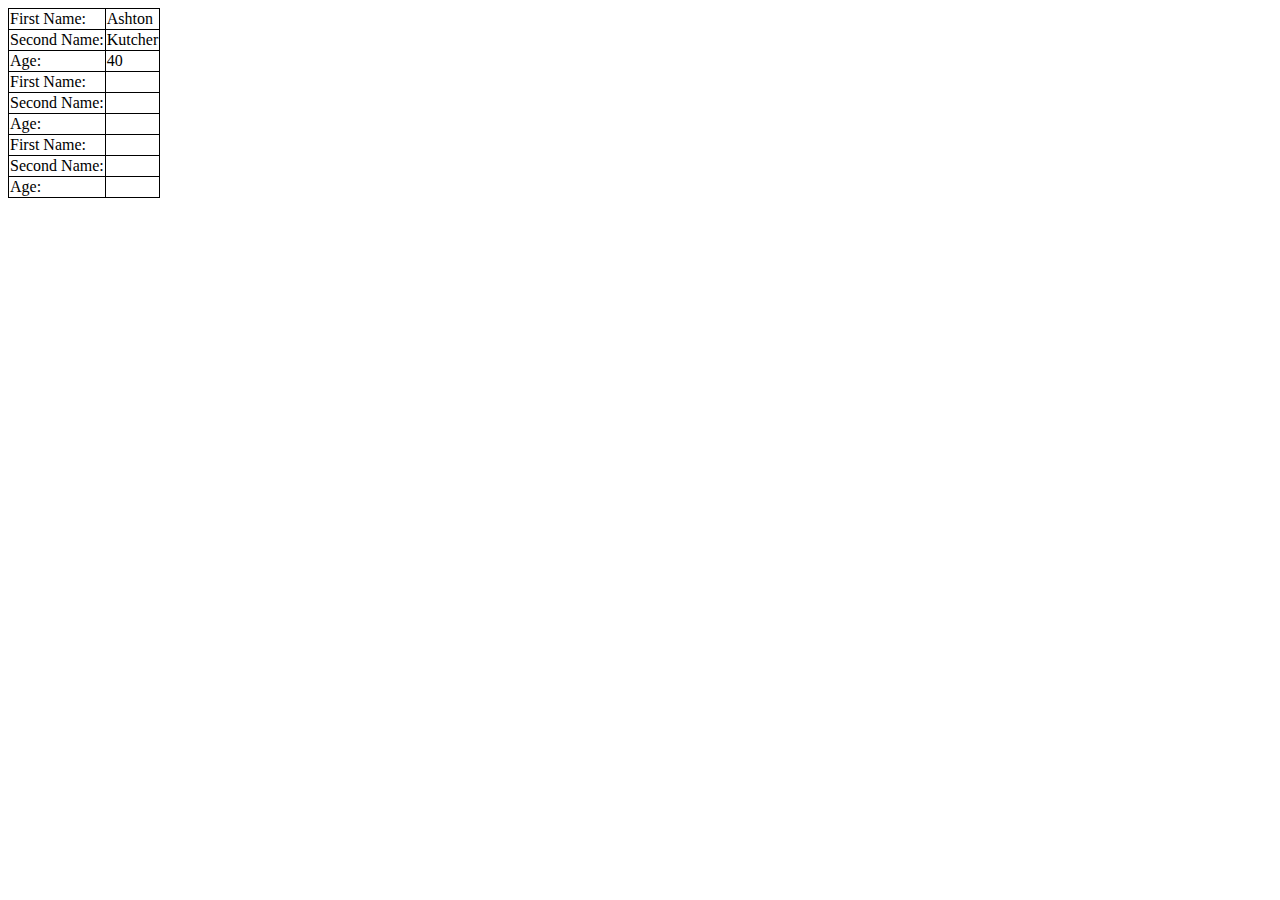
==== HomeWork4/index.html @ 28e9a225 "HomeWork4" ====
<!DOCTYPE html>
<html lang="en">
<head>
    <meta charset="UTF-8">
    <meta name="viewport" content="width=device-width, initial-scale=1.0">
    <link rel="stylesheet" href="./css/style.css">
    <title>Document</title>
</head>
<body>
    
    <table>
        <tr>
            <td>First Name:</td>
            <td></td>
        </tr>
        <tr>
            <td>Second Name:</td>
            <td></td>
        </tr>
        <tr>
            <td>Age:</td>
            <td></td>
        </tr>
        <tr>
            <td>First Name:</td>
            <td></td>
        </tr>
        <tr>
            <td>Second Name:</td>
            <td></td>
        </tr>
        <tr>
            <td>Age:</td>
            <td></td>
        </tr>
        <tr>
            <td>First Name:</td>
            <td></td>
        </tr>
        <tr>
            <td>Second Name:</td>
            <td></td>
        </tr>
        <tr>
            <td>Age:</td>
            <td></td>
        </tr>
    </table>

    

    <script src="./js/main.js"></script>
</body>
</html>
---- HomeWork4/css/style.css ----
.borderTable {
    border-collapse: collapse;
}

.borderTable tr td {
    border: 1px solid #000000;
}
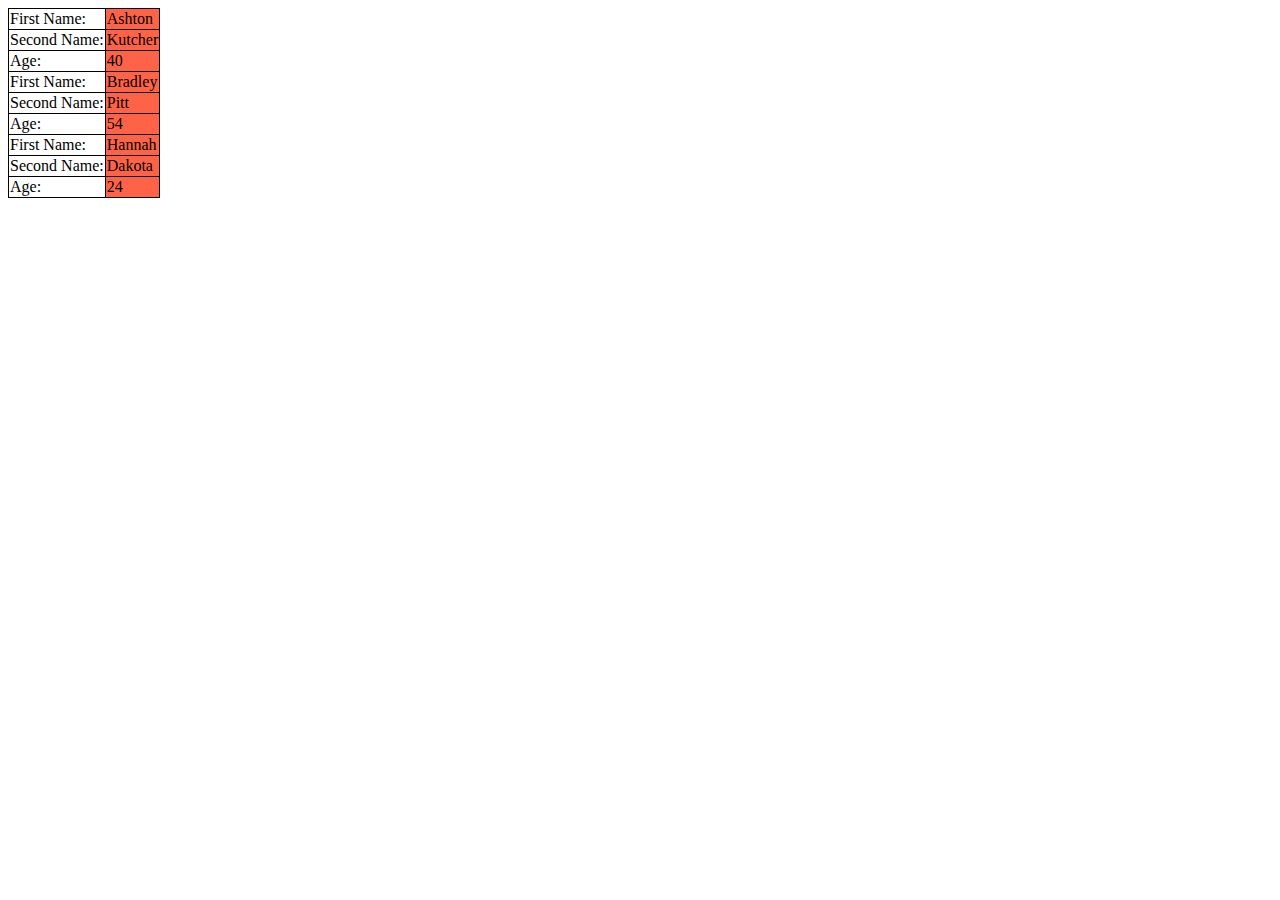
==== commit 80943281: "Update" ====
--- a/HomeWork4/index.html
+++ b/HomeWork4/index.html
@@ -45,9 +45,7 @@
             <td>Age:</td>
             <td></td>
         </tr>
-    </table>
-
-    
+    </table>    
 
     <script src="./js/main.js"></script>
 </body>
--- a/HomeWork4/css/style.css
+++ b/HomeWork4/css/style.css
@@ -4,4 +4,8 @@
 
 .borderTable tr td {
     border: 1px solid #000000;
+}
+
+.tomato {
+    background-color: tomato;
 }